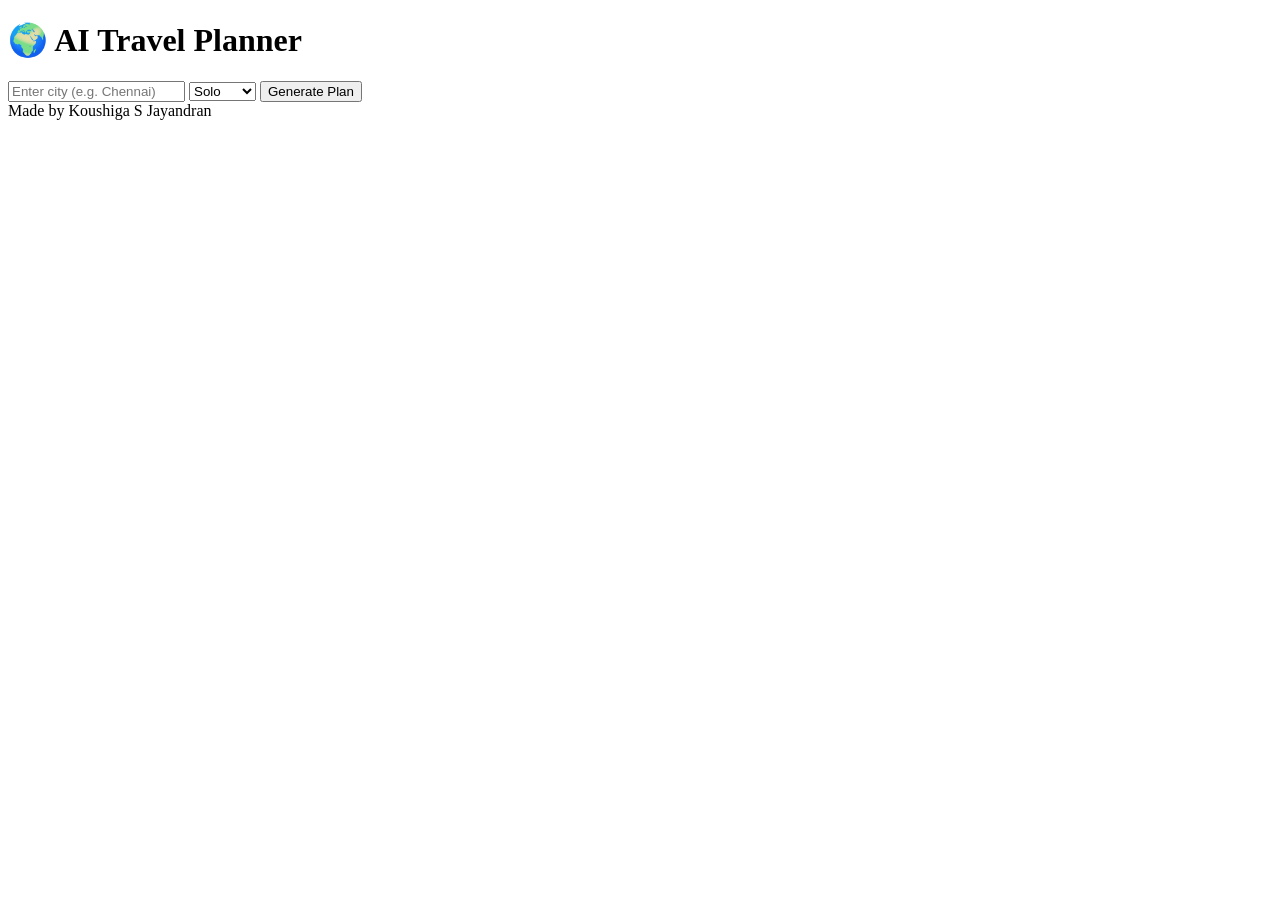
==== index.html @ 842a333a "Create index.html" ====
<!DOCTYPE html>
<html>
<head>
  <title>AI Travel Planner</title>
  <link rel="stylesheet" href="style.css">
</head>
<body>

<h1>🌍 AI Travel Planner</h1>

<div id="input-section">
  <input type="text" id="city" placeholder="Enter city (e.g. Chennai)">
  <select id="type">
    <option>Solo</option>
    <option>Friends</option>
    <option>Family</option>
    <option>Budget</option>
  </select>
  <button onclick="generatePlan()">Generate Plan</button>
</div>

<div id="output"></div>

<script src="data.js"></script>
<script src="script.js"></script>

<footer>Made by Koushiga S Jayandran</footer>

</body>
</html>
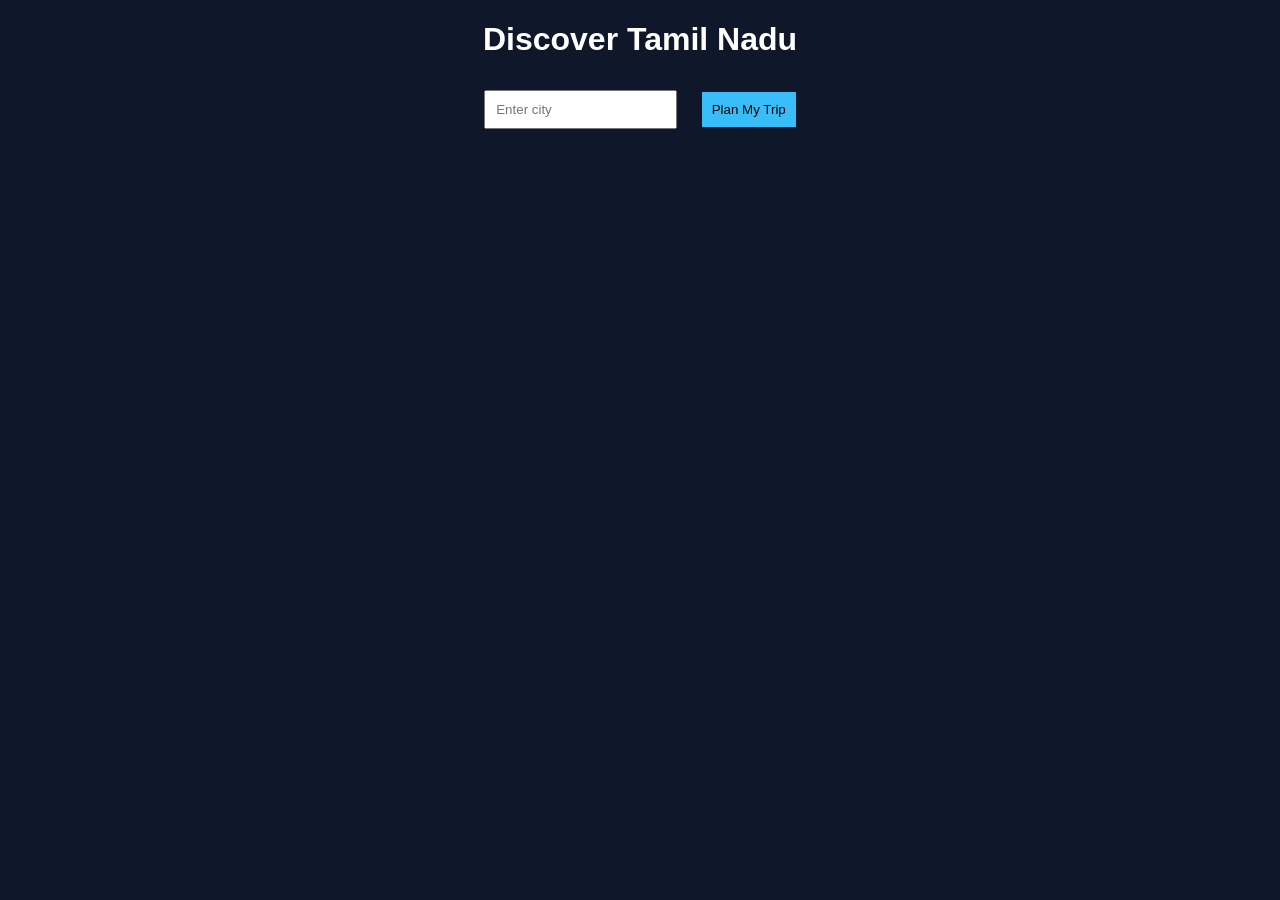
==== commit 6506268b: "Update index.html" ====
--- a/index.html
+++ b/index.html
@@ -1,30 +1,23 @@
 <!DOCTYPE html>
 <html>
 <head>
-  <title>AI Travel Planner</title>
+  <title>Smart-TN</title>
   <link rel="stylesheet" href="style.css">
 </head>
 <body>
 
-<h1>🌍 AI Travel Planner</h1>
+<h1>Discover Tamil Nadu</h1>
 
-<div id="input-section">
-  <input type="text" id="city" placeholder="Enter city (e.g. Chennai)">
-  <select id="type">
-    <option>Solo</option>
-    <option>Friends</option>
-    <option>Family</option>
-    <option>Budget</option>
-  </select>
-  <button onclick="generatePlan()">Generate Plan</button>
-</div>
+<input type="text" id="city" placeholder="Enter city">
+<button onclick="goNext()">Plan My Trip</button>
 
-<div id="output"></div>
-
-<script src="data.js"></script>
-<script src="script.js"></script>
-
-<footer>Made by Koushiga S Jayandran</footer>
+<script>
+function goNext() {
+  let city = document.getElementById("city").value;
+  localStorage.setItem("city", city);
+  window.location.href = "preferences.html";
+}
+</script>
 
 </body>
 </html>
--- a/style.css
+++ b/style.css
@@ -0,0 +1,24 @@
+body {
+  font-family: Arial;
+  background: #0f172a;
+  color: white;
+  text-align: center;
+}
+
+input, select, button {
+  padding: 10px;
+  margin: 10px;
+}
+
+.card {
+  background: #1e293b;
+  margin: 15px;
+  padding: 15px;
+  border-radius: 10px;
+}
+
+button {
+  background: #38bdf8;
+  border: none;
+  cursor: pointer;
+}
